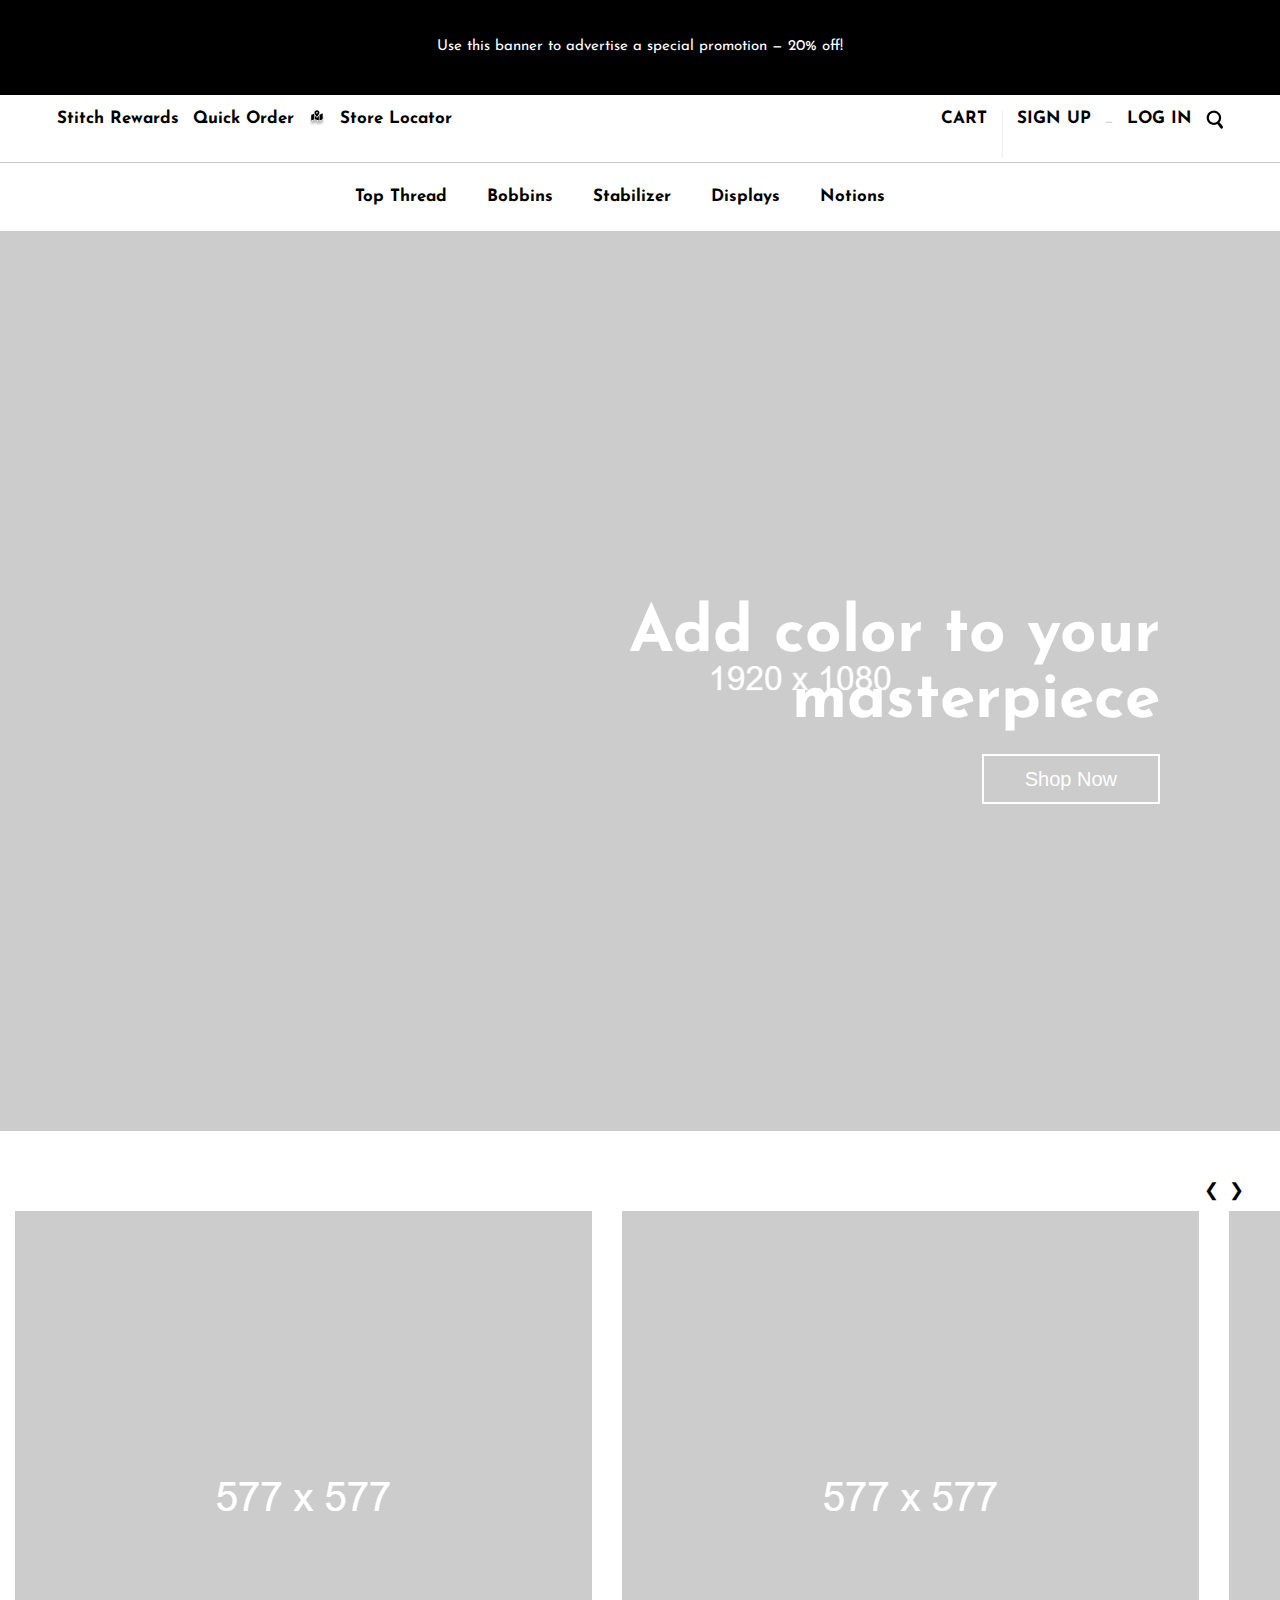
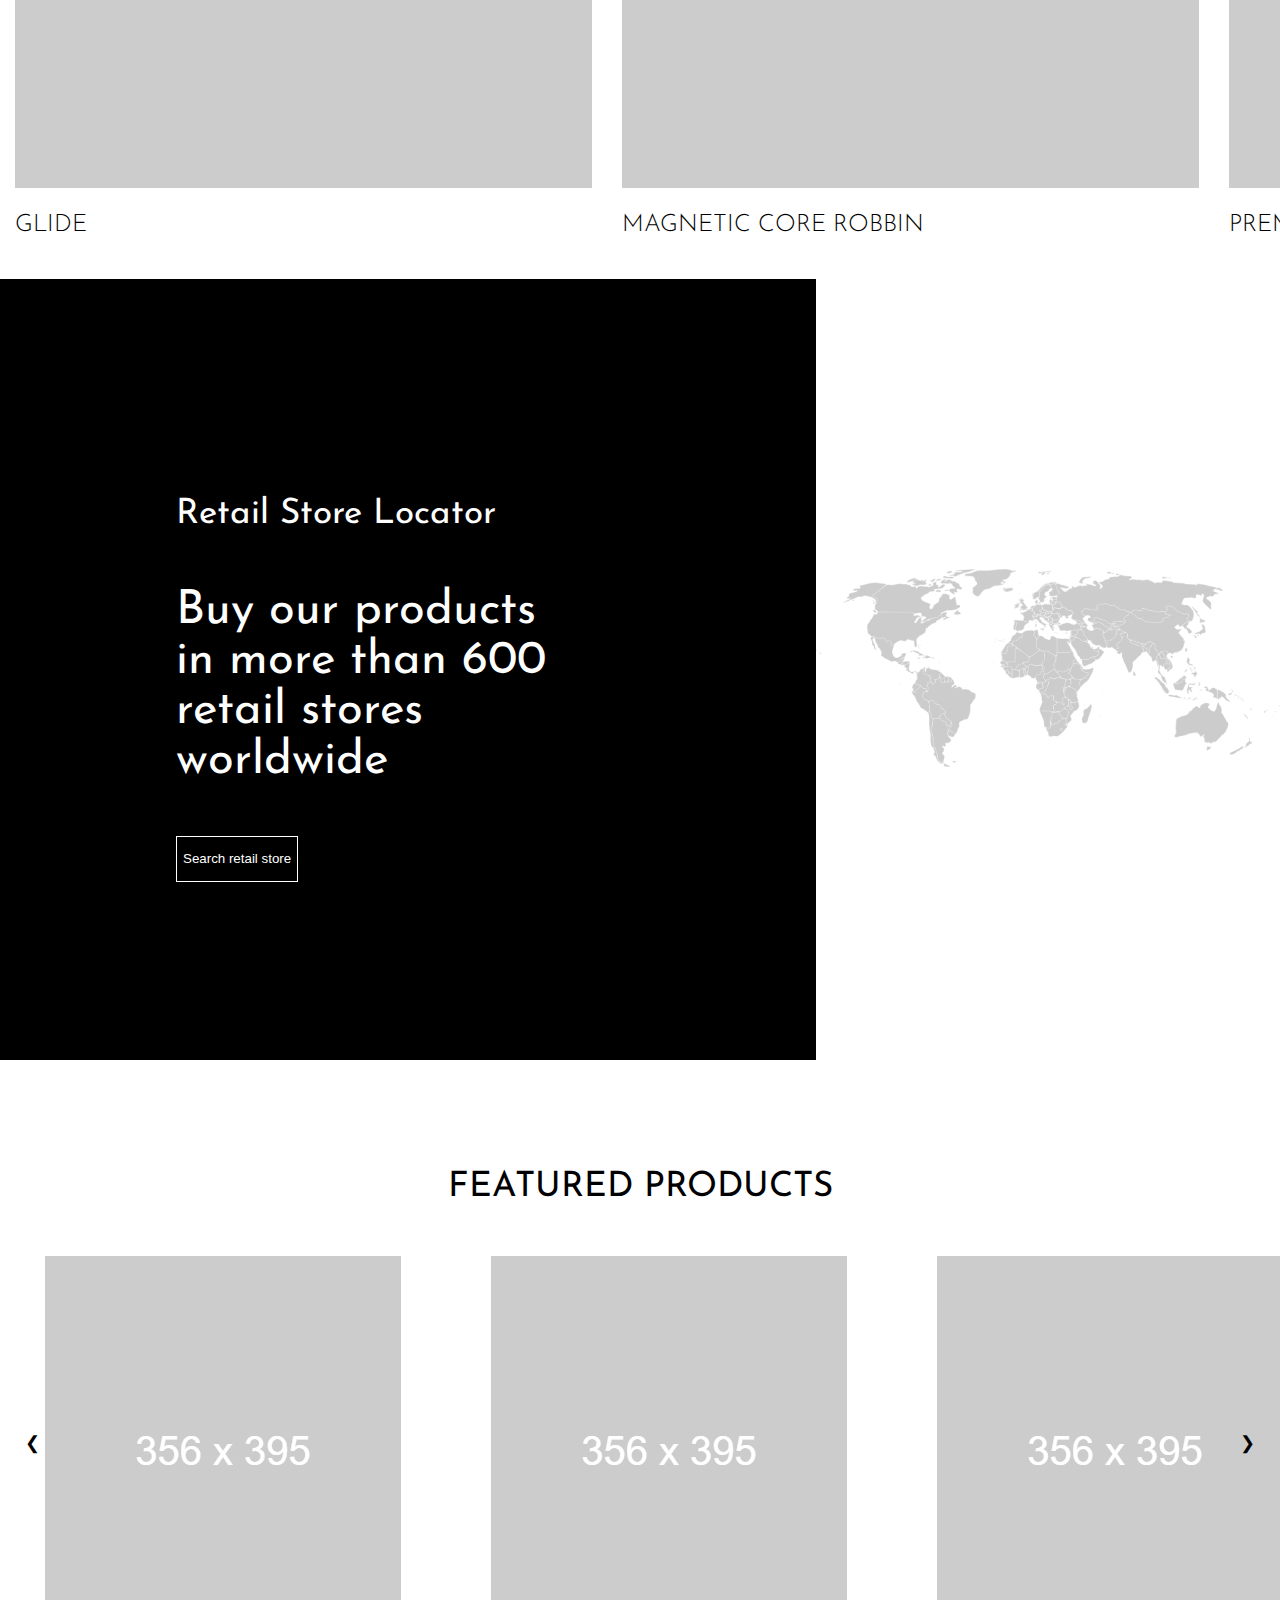
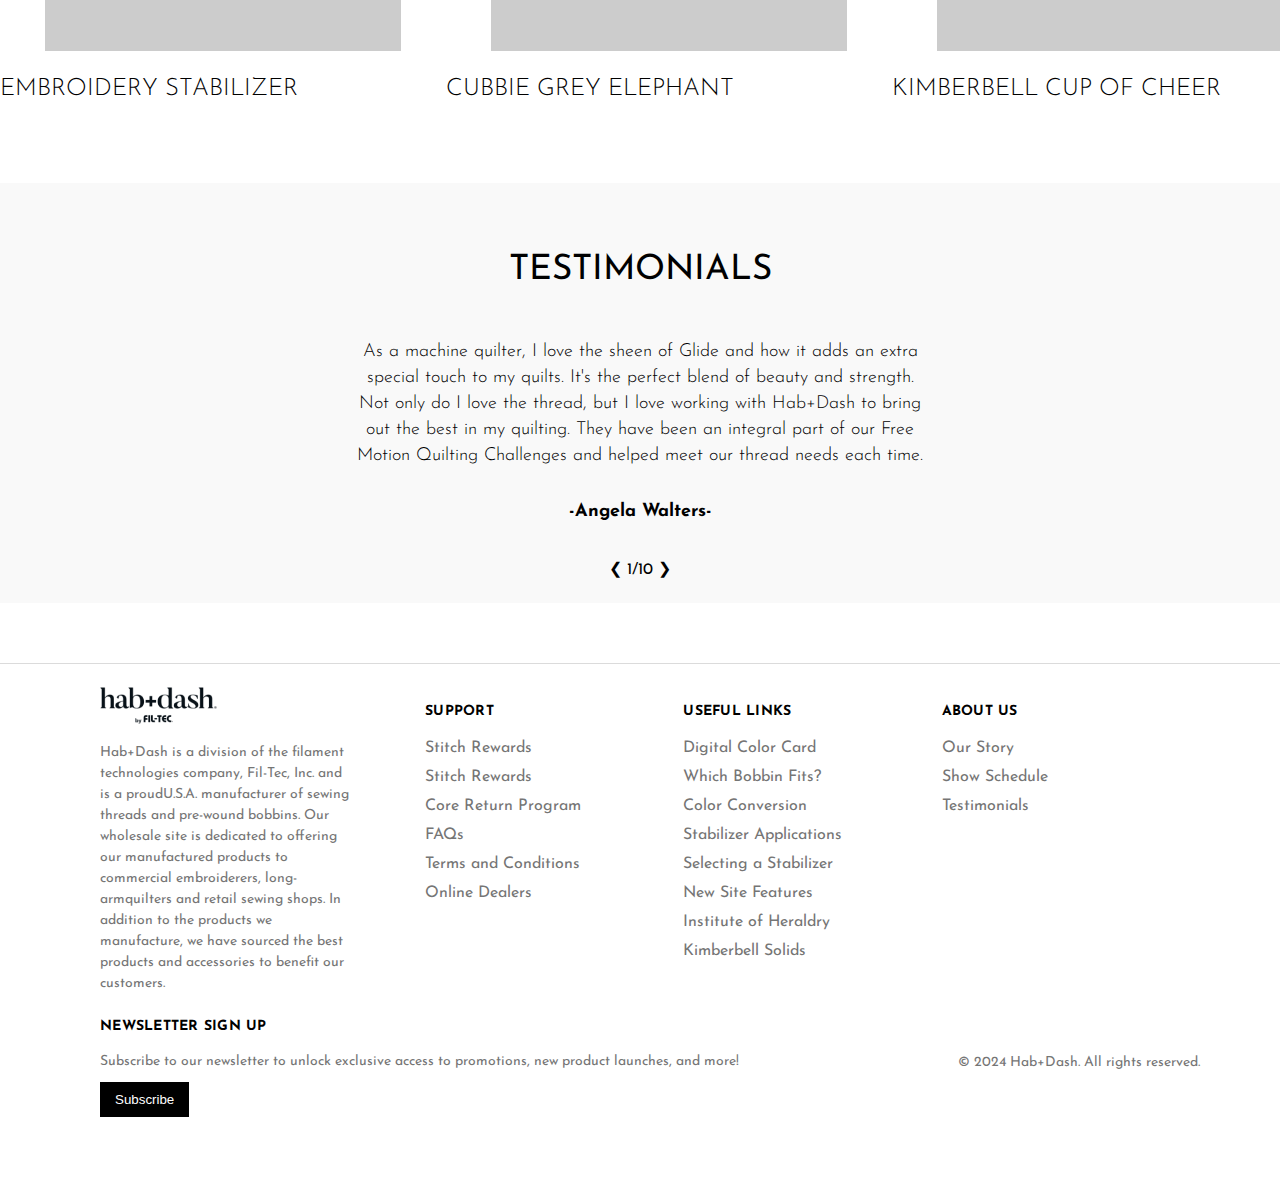
==== e-commerce/index.html @ 7651ccb4 "Add files via upload" ====
<!DOCTYPE html>
<html lang="en">

<head>
  <meta charset="UTF-8">
  <meta name="viewport" content="width=device-width, initial-scale=1.0">
  <link rel="preconnect" href="https://fonts.googleapis.com">
  <link rel="preconnect" href="https://fonts.gstatic.com" crossorigin>
  <link href="https://fonts.googleapis.com/css2?family=Josefin+Sans:ital,wght@0,100..700;1,100..700&display=swap"
    rel="stylesheet">
  <link rel="stylesheet" href="style.css">
  <script src="script.js"></script>
  <title>Test</title>
</head>

<body>
  <div class="promo-banner">
    <p>Use this banner to advertise a special promotion &mdash; 20% off!</p>
  </div>
  <header>
    <div class="top-nav">
      <div class="left-div">
        <ul>
          <li><a href="#">Stitch Rewards</a></li>
          <li><a href="#">Quick Order</a></li>
          <li><img src="img/Symbol.svg" alt="Symbol" width="18px" height="16px"></li>
          <li><a href="#">Store Locator</a></li>
        </ul>
      </div>

      <div class="right-div">
        <ul>
          <li><a href="#">CART</a></li>
          <li><img src="img/pseudo.png" alt="icon"></li>
          <li><a href="#">SIGN UP</a></li>
          <li><img src="img/–.png" alt="icon"></li>
          <li><a href="#">LOG IN</a></li>
          <li><img src="img/Vector.png" alt="icon"></li>
        </ul>
      </div>
    </div>

    <div class="bottom-nav">
      <div class="logo">
        <img src="img/logo.png" alt="logo" style="width: 210px; height: 67.19px;">
      </div>
      <nav class="main-nav">
        <ul>
          <li><a href="#">Top Thread</a></li>
          <li><a href="#">Bobbins</a></li>
          <li><a href="#">Stabilizer</a></li>
          <li><a href="#">Displays</a></li>
          <li><a href="#">Notions</a></li>
        </ul>
      </nav>
    </div>
  </header>


  <main>
    <section class="hero">
      <h1>Add color to your masterpiece</h1>
      <button>Shop Now</button>
    </section>
    <section class="carousel">
      <button class="arrow left">&#10094;</button>
      <button class="arrow right">&#10095;</button>
      <div class="carousel-inner">
        <div class="carousel-item">
          <img src="img/dummy_577x577_ffffff_cccccc.png" alt="Placeholder Image">
          <p>GLIDE</p>
        </div>
        <div class="carousel-item">
          <img src="img/dummy_577x577_ffffff_cccccc.png" alt="Placeholder Image">
          <p>MAGNETIC CORE ROBBIN</p>
        </div>
        <div class="carousel-item">
          <img src="img/dummy_577x577_ffffff_cccccc.png" alt="Placeholder Image">
          <p>PREMIUM STABILIZER</p>
        </div>
        <div class="carousel-item">
          <img src="img/dummy_577x577_ffffff_cccccc.png" alt="Placeholder Image">
          <p>RETAIL DISPLAYS AND KITS</p>
        </div>
        <div class="carousel-item">
          <img src="img/dummy_577x577_ffffff_cccccc.png" alt="Placeholder Image">
        </div>
        <div class="carousel-item">
          <img src="img/dummy_577x577_ffffff_cccccc.png" alt="Placeholder Image">
        </div>
      </div>
    </section>
    <section class="global-container">
      <div class="global-reach">
        <p class="p1">Retail Store Locator</p>
        <p class="p2">Buy our products in more than 600 retail stores worldwide</p>
        <button>Search retail store</button>
      </div>
      <div class="global-image">
        <img src="img/BlankMap-World_gray 1.png" alt="global image map" width="923" height="395">
      </div>
      </div>
    </section>
    <section class="featured-products">
      <p>FEATURED PRODUCTS</p>
      <div class="grid-container">
        <div class="grid-item">
          <img src="img/dummy_356x395_ffffff_cccccc.png" alt="Placeholder Image">
          <p>EMBROIDERY STABILIZER</p>
        </div>
        <div class="grid-item">
          <img src="img/dummy_356x395_ffffff_cccccc.png" alt="Placeholder Image">
          <p>CUBBIE GREY ELEPHANT</p>
        </div>
        <div class="grid-item">
          <img src="img/dummy_356x395_ffffff_cccccc.png" alt="Placeholder Image">
          <p>KIMBERBELL CUP OF CHEER</p>
        </div>
        <div class="grid-item">
          <img src="img/dummy_356x395_ffffff_cccccc.png" alt="Placeholder Image">
          <p>KIMBERBELL TWO SCOOPS</p>
        </div>
        <div class="grid-item">
          <img src="img/dummy_356x395_ffffff_cccccc.png" alt="Placeholder Image">
          <p>KIMBERBELL</p>
        </div>
        <div class="grid-item">
          <img src="img/dummy_356x395_ffffff_cccccc.png" alt="Placeholder Image">
          <p>KIMBERBELL</p>
        </div>
        <div class="grid-item">
          <img src="img/dummy_356x395_ffffff_cccccc.png" alt="Placeholder Image">
          <p>KIMBERBELL</p>
        </div>
      </div>
      <button class="swipe left">&#10094;</button>
      <button class="swipe right">&#10095;</button>
    </section>
    <section class="testimonial">
      <div class="testimonial-container">
        <p class="title">TESTIMONIALS</p>
        <p class="p3">As a machine quilter, I love the sheen of Glide and how it adds an extra special touch to my
          quilts. It's the perfect blend of beauty and strength. Not only do I love the thread, but I love working with
          Hab+Dash to bring out the best in my quilting. They have been an integral part of our Free Motion Quilting
          Challenges and helped meet our thread needs each time.
        </p>
        <p class="autor"><b>-Angela Walters-</b></p>
        <p class="nr">&#10094; 1/10 &#10095;</p>
      </div>
    </section>

    <footer>
      <hr style="border: none; border-top: 1px solid #ccc; opacity: 0.7; ">

      <div class="footer-container">
        <div class="footer-section">
          <img src="img/logo.png" alt="logo">
          <p style="width: 255px; height: 250px; margin-right: 50px;">Hab+Dash is a division of the filament
            technologies company, Fil-Tec, Inc. and is a proudU.S.A. manufacturer of sewing threads and pre-wound
            bobbins. Our wholesale site is dedicated to offering our manufactured products to commercial embroiderers,
            long-armquilters and retail sewing shops. In addition to the products we manufacture, we have sourced the
            best products and accessories to benefit our customers.</p>
        </div>
        <div class="footer-section">
          <h3>SUPPORT</h3>
          <ul>
            <li><a href="#">Stitch Rewards</a></li>
            <li><a href="#">Stitch Rewards</a></li>
            <li><a href="#">Core Return Program</a></li>
            <li><a href="#">FAQs</a></li>
            <li><a href="#">Terms and Conditions</a></li>
            <li><a href="#">Online Dealers</a></li>
          </ul>
        </div>
        <div class="footer-section">
          <h3>USEFUL LINKS</h3>
          <ul>
            <li><a href="#">Digital Color Card</a></li>
            <li><a href="#">Which Bobbin Fits?</a></li>
            <li><a href="#">Color Conversion</a></li>
            <li><a href="#">Stabilizer Applications</a></li>
            <li><a href="#">Selecting a Stabilizer</a></li>
            <li><a href="#">New Site Features</a></li>
            <li><a href="#">Institute of Heraldry</a></li>
            <li><a href="#">Kimberbell Solids</a></li>
          </ul>
        </div>
        <div class="footer-section">
          <h3>ABOUT US</h3>
          <ul>
            <li><a href="#">Our Story</a></li>
            <li><a href="#">Show Schedule</a></li>
            <li><a href="#">Testimonials</a></li>
          </ul>
        </div>
        <div class="footer-section" style="margin-right: 100px;">
          <h3>NEWSLETTER SIGN UP</h3>
          <p>Subscribe to our newsletter to unlock exclusive access to promotions, new product launches, and more!</p>
          <button>Subscribe</button>
        </div>
        <p class="rights">© 2024 Hab+Dash. All rights reserved.</p>
      </div>

    </footer>
  </main>
</body>

</html>
---- e-commerce/style.css ----
body {
  margin: 0 auto;
  padding: 0 auto;
  max-width: 100%;
  width: 1920px;
  font-family: "Josefin Sans";
}

.promo-banner {
  background-color: #000;
  color: #fff;
  font-size: 15px;
  font-weight: 400;
  text-align: center;
  line-height: 24.99px;
  padding: 20px 0;
  text-wrap: wrap;
}

header {
  background-color: #fff;
}

.top-nav {
  display: flex;
  justify-content: space-between;
  padding: 15px 50px 0 50px;
  border-bottom: 1px solid #ccc;
}

.left-div ul,
.right-div ul {
  display: flex;
  list-style: none;
  padding: 0;
  margin: 0;
}


.left-div ul li,
.right-div ul li {
  margin: 0 7px;
  font-size: 17px;
  font-weight: 700;

}

.left-div ul li a,
.right-div ul li a {
  text-decoration: none;
  color: #000000;
}

.bottom-nav {
  display: flex;
  justify-content: space-between;
  align-items: center;
  padding: 20px 50px;
}

.main-nav {
  display: flex;
  transform: translateX(-100%);
}

.main-nav ul {
  display: flex;
  list-style: none;
  padding: 0;
  margin: 0;
}

.main-nav ul li {
  margin: 0 20px;
}

.main-nav ul li a {
  text-decoration: none;
  color: #000000;
  font-size: 17px;
  font-weight: 700;
  line-height: 28.32px;
}


.hero {
  background-image: url(img/dummy_1920x1080_ffffff_cccccc.png);
  display: flex;
  background-size: cover;
  background-repeat: no-repeat;
  flex-direction: column;
  justify-content: center;
  align-items: flex-end;
  height: 100vh;
  padding: 0 120px;
  font-weight: 400;
}

.hero h1 {
  font-size: 64px;
  line-height: 66px;
  text-align: right;
  color: #fff;
  max-width: 562px;
  margin-bottom: 20px;

}

.hero button {
  background-color: rgba(0, 0, 0, 0);
  color: #fff;
  font-size: 20px;
  line-height: 14px;
  border: 2px solid #fff;
  padding: 16px 41px;

}

button {
  cursor: pointer;
}

.carousel {
  position: relative;
  background-color: #fff;
  display: flex;
  padding-top: 80px;
  overflow: hidden;
}

.carousel-inner {
  display: flex;
}

.carousel-item {
  min-height: 1px;
  padding: 0px 15px 0 15px;


}

.carousel-item p {
  margin: 0;
  font-size: 24px;
  font-weight: 300;
  line-height: 66px;
  text-align: left;
  min-height: 1px;
  padding: 0px 15px 21px 0;

}

.carousel-item img {
  flex-shrink: 0;
  width: 577;
  height: 577;
}

.arrow {
  position: absolute;
  transform: translateY(-100%);
  background-color: rgba(0, 0, 0, 0);
  color: black;
  border: none;
  padding: 10px;
  cursor: pointer;
  font-size: 18px;
  z-index: 1;
  align-items: right;
}

.arrow.left {
  right: 4%;
}

.arrow.right {
  right: 2%;
}

.global-container {
  display: flex;
  justify-content: space-between;
  align-items: center;
  flex-wrap: wrap;
}

.global-reach {
  background-color: #000;
  color: #fff;
  padding: 176px;
  max-width: 600px;
  font-weight: 400;
  line-height: 50px;
}

.global-image img {
  width: 100%;
  height: auto;
}

.global-reach,
.global-image {
  flex: 1;
}

.global-reach .p1 {
  font-size: 35px;

}

.global-reach .p2 {
  font-size: 47px;
  max-width: 595px;


}

.global-reach button {
  max-width: 178px;
  height: 46px;
  border: 1px solid #fff;
  color: #fff;
  background-color: rgba(0, 0, 0, 0);

}

.featured-products {
  position: relative;
  margin: 60px 0 60px 0;
  overflow: hidden;
}

.featured-products p {
  font-size: 35px;
  font-weight: 400;
  line-height: 66px;
  text-align: center;


}

.grid-container {
  display: flex;

}

.grid-item img {
  padding: 0 45px 0 45px;
  width: 356px;
  height: 395px;
}

.grid-item p {
  font-size: 24px;
  font-weight: 300;
  line-height: 20px;
  text-align: left;

}

.swipe {
  position: absolute;
  top: 50%;
  background-color: rgba(0, 0, 0, 0);
  color: black;
  border: none;
  padding: 10px 15px;
  font-size: 18px;
  border-radius: 50%;
}

.swipe:hover {
  background-color: rgba(0, 0, 0, 0.3);
}

.swipe.left {
  left: 10px;
}

.swipe.right {
  right: 10px;
}

.testimonial {
  background-color: #F9F9F9;
  min-height: 385px;
  text-align: center;
  padding-top: 20px;
  margin: 0;
  flex-wrap: wrap;
}

.title {
  font-size: 35px;
  font-weight: 400;
  line-height: 66px;
}

.p3 {

  font-size: 18px;
  font-weight: 300;
  line-height: 26px;
  padding: 0 350px;
}

.autor {
  font-size: 18px;
  font-weight: 400;
  line-height: 50px;
  margin: 0;

}

.nr {
  font-size: 16px;
  font-weight: 400;
  line-height: 66px;
  margin: 0;

}

footer {
  background-color: #fff;
  margin-top: 60px;
}

.footer-container {
  padding: 35px 120px 100px 300px;
  display: flex;
  flex-wrap: wrap;
}

.footer-section {
  flex: 1 1 200px;
  margin-right: 20px;
}

.footer-section h3 {
  margin-bottom: 10px;
  font-weight: 700;
  letter-spacing: 0.25px;
  color: #000;
  font-size: 14px;
  line-height: 21px;
  text-decoration: none;

}

.footer-container p {
  color: #757575;
  margin-bottom: 10px;
  font-size: 14px;
  font-weight: 400;
  line-height: 21px;
  text-decoration: none;
}

.footer-section ul {
  list-style: none;
  padding: 0;
}

.footer-section ul li {
  margin-bottom: 8px;
  line-height: 21px;
}

.footer-section ul li a {
  text-decoration: none;
  color: #757575;

}

.footer-section ul li a:hover {
  text-decoration: underline;
}

.footer-section button {
  background-color: #000;
  color: #fff;
  padding: 10px 15px;
  border: none;
}

.rights {
  margin-top: 50px;
}

@media(max-width: 1500px) {
  .logo {
    display: none;
  }

  .main-nav {
    display: flex;
    transform: translateX(50%);
  }

  .footer-container {
    padding: 15px 80px 70px 100px;
  }
}

@media (max-width: 1200px) {
  .global-container {
    flex-direction: column;
  }

  .p3 {
    font-size: 18px;
    font-weight: 300;
    line-height: 26px;
    padding: 0 250px;
  }

  .main-nav {
    display: flex;
    transform: translateX(0%);
  }

  .left-div ul li,
  .right-div ul li {
    margin: 0 5px;
    font-size: 13px;
    font-weight: 700;
  }

  .main-nav ul li a {
    text-decoration: none;
    color: #000000;
    font-size: 13px;
    font-weight: 700;
    line-height: 25px;
  }


}

@media (max-width: 768px) {
  .hero {
    background-size: cover;
    padding: 0 30px;
  }

  .global-reach {
    padding: 30px;
  }

  .global-reach .p1 {
    font-size: 25px;
  }

  .global-reach .p2 {
    font-size: 35px;
    line-height: 35px;
  }

  .hero h1 {
    font-size: 45px;
    line-height: 45px;

  }

  .p3 {
    font-size: 18px;
    font-weight: 300;
    line-height: 26px;
    padding: 0 100px;
  }

  .footer-container {
    padding: 10px 30px 40px 60px;
  }
}
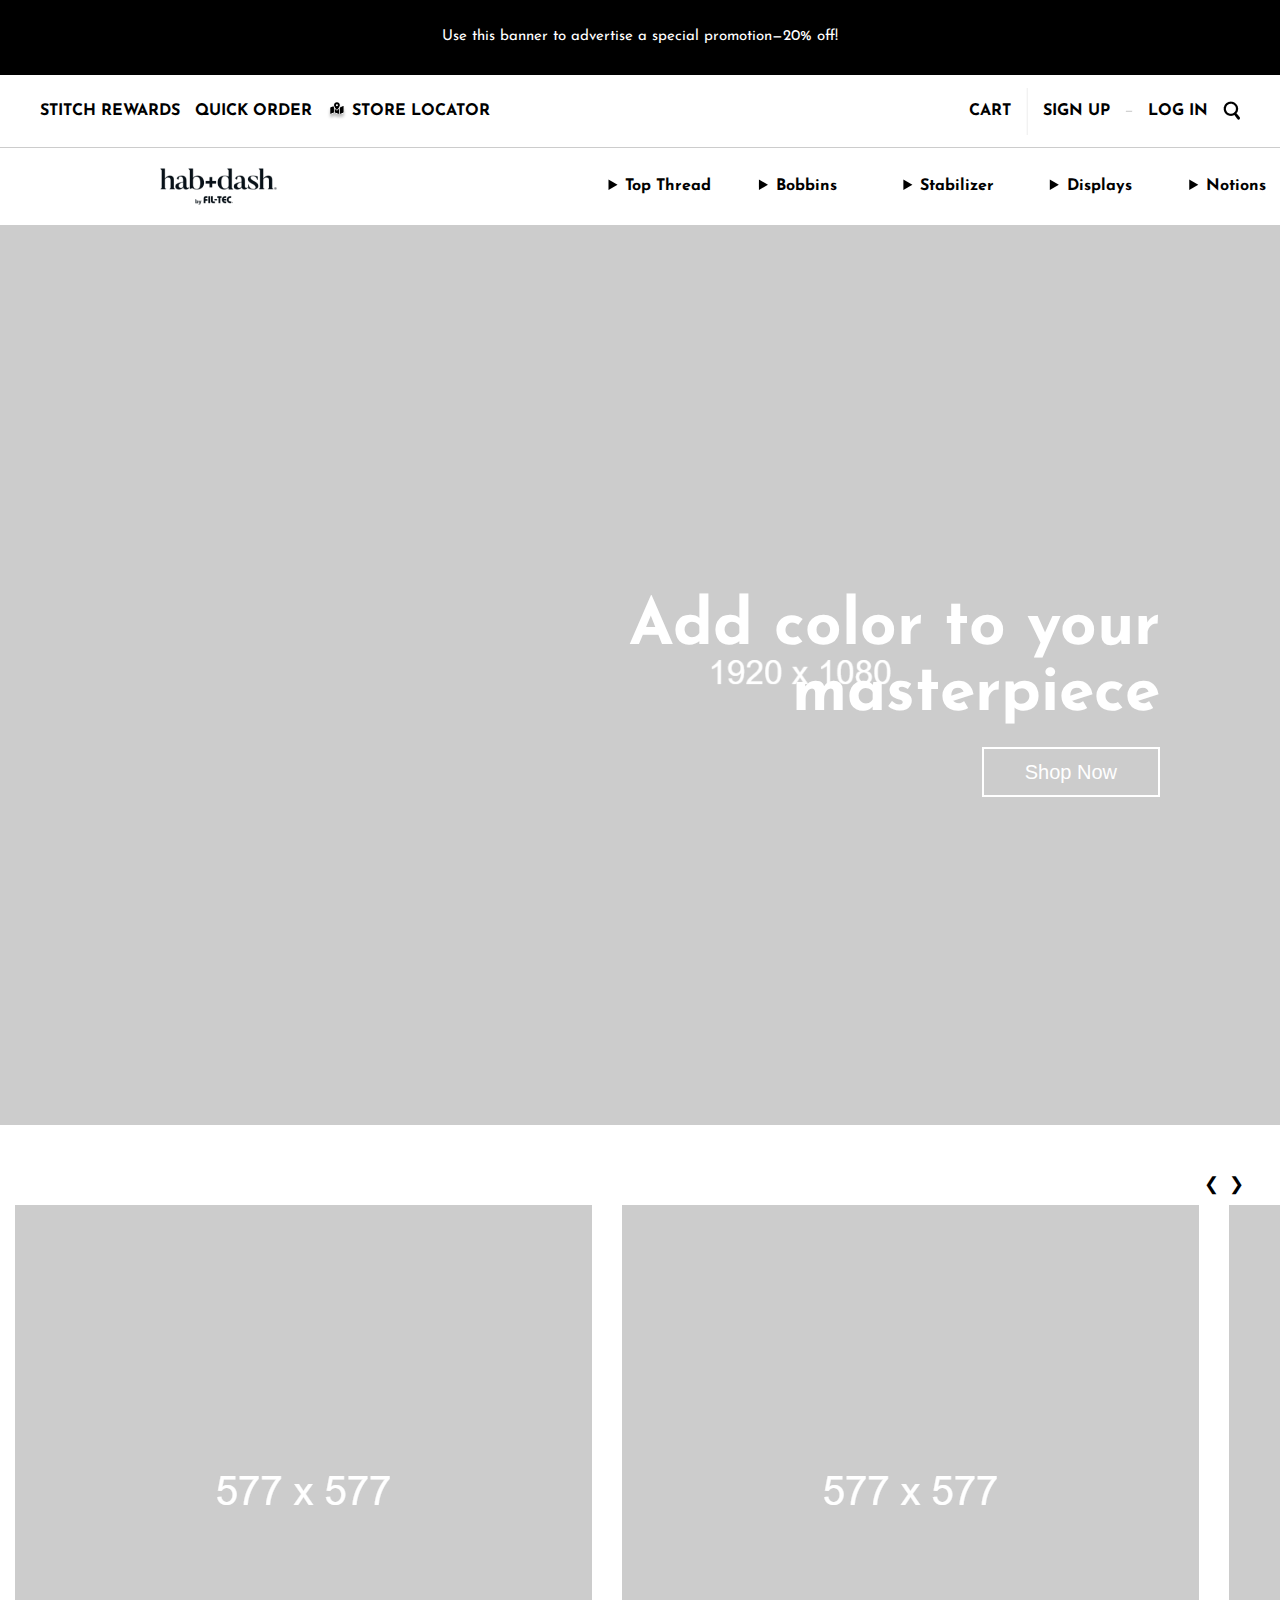
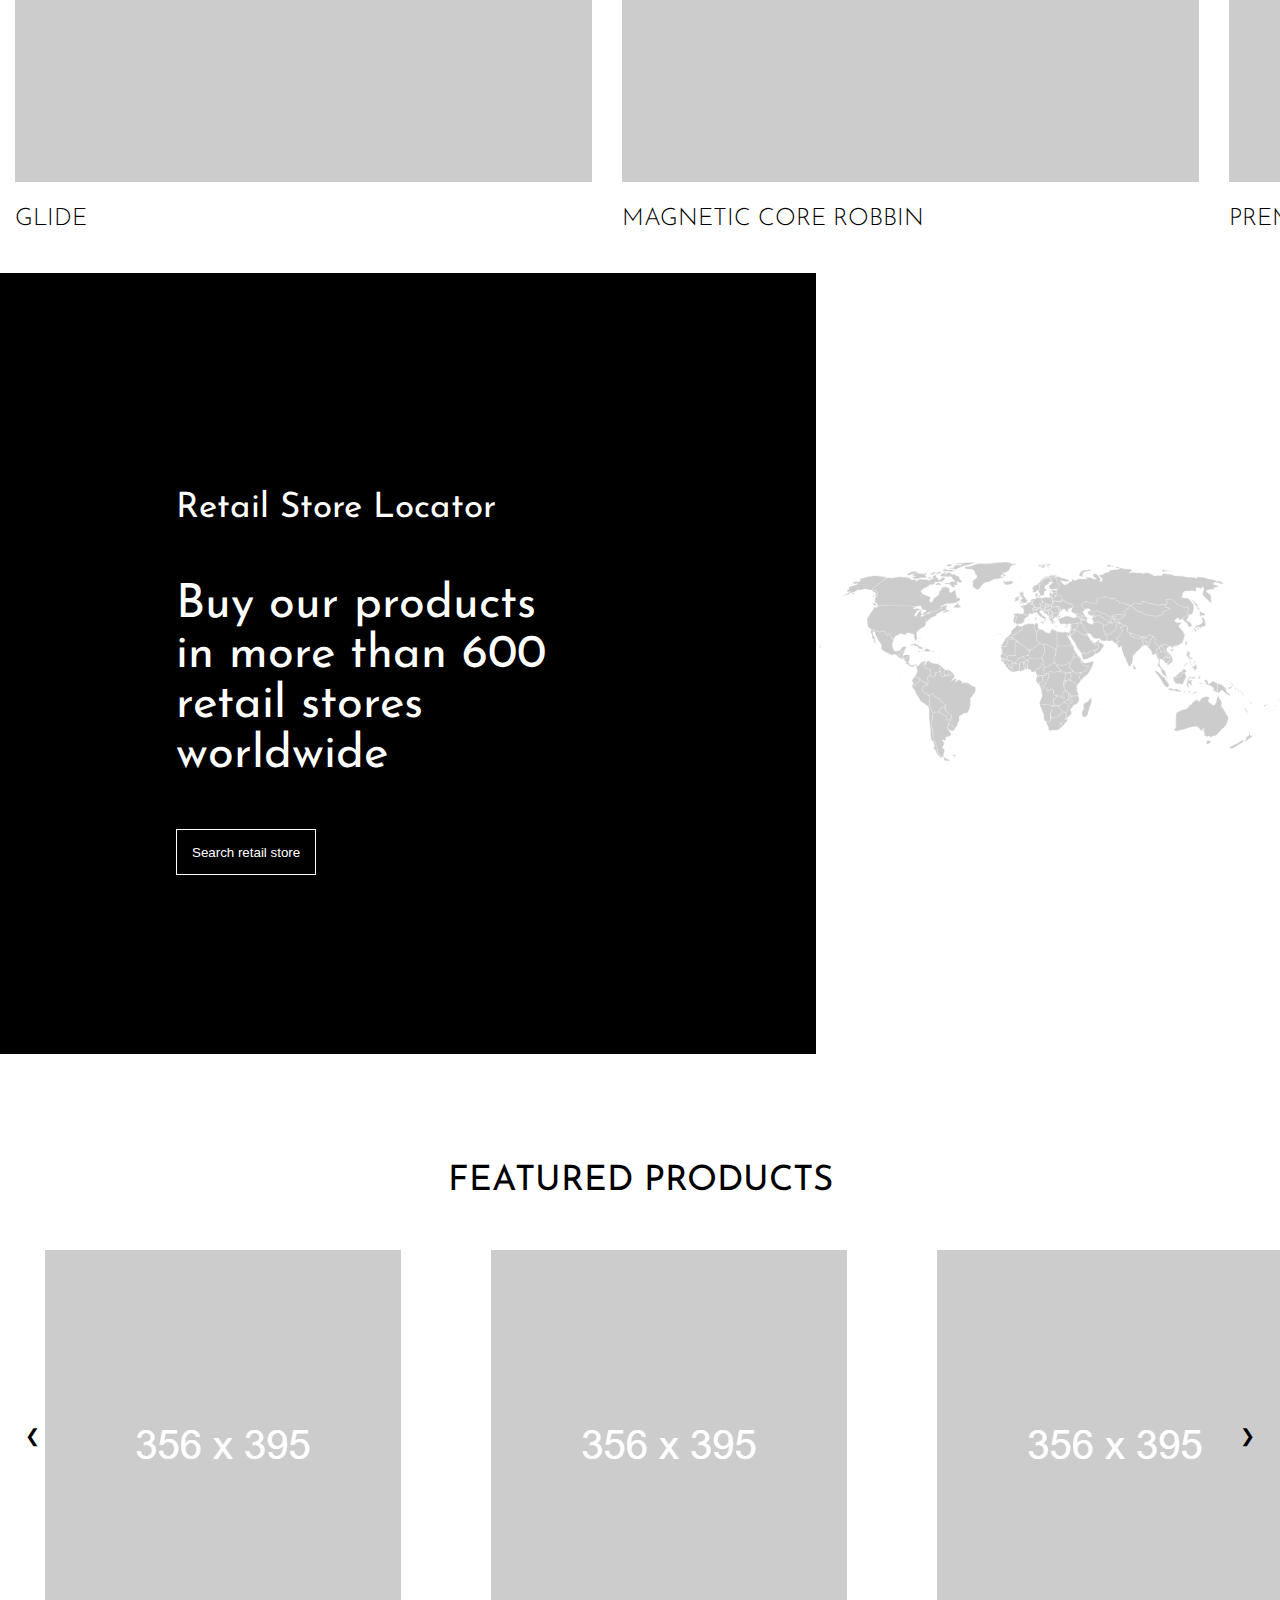
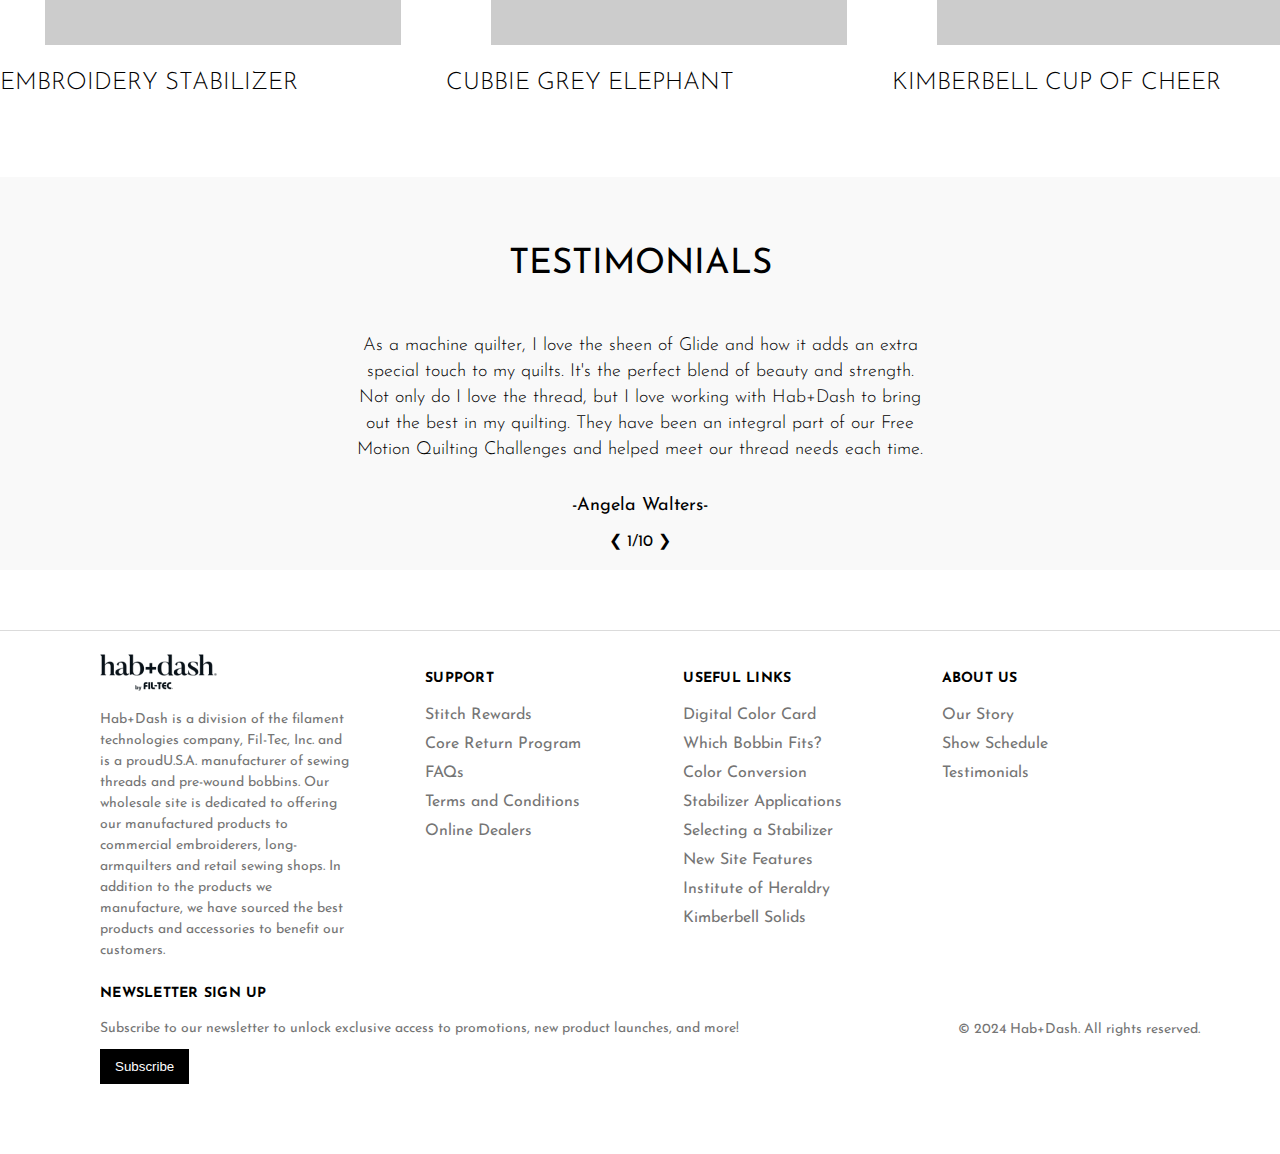
==== commit a835f121: "Updated files" ====
--- a/e-commerce/index.html
+++ b/e-commerce/index.html
@@ -9,51 +9,60 @@
   <link href="https://fonts.googleapis.com/css2?family=Josefin+Sans:ital,wght@0,100..700;1,100..700&display=swap"
     rel="stylesheet">
   <link rel="stylesheet" href="style.css">
-  <script src="script.js"></script>
   <title>Test</title>
 </head>
 
 <body>
   <div class="promo-banner">
-    <p>Use this banner to advertise a special promotion &mdash; 20% off!</p>
+    <p>Use this banner to advertise a special promotion&mdash;20% off!</p>
   </div>
   <header>
-    <div class="top-nav">
+    <nav class="top-nav">
       <div class="left-div">
-        <ul>
-          <li><a href="#">Stitch Rewards</a></li>
-          <li><a href="#">Quick Order</a></li>
-          <li><img src="img/Symbol.svg" alt="Symbol" width="18px" height="16px"></li>
-          <li><a href="#">Store Locator</a></li>
-        </ul>
+        <span><strong>STITCH REWARDS</strong></span>
+        <span><strong>QUICK ORDER</strong></span>
+        <div class="store-locator">
+          <img src="img/Symbol.svg" alt="Store Locator" width="20">
+          <span><strong>STORE LOCATOR</strong></span>
+        </div>
       </div>
 
       <div class="right-div">
-        <ul>
-          <li><a href="#">CART</a></li>
-          <li><img src="img/pseudo.png" alt="icon"></li>
-          <li><a href="#">SIGN UP</a></li>
-          <li><img src="img/–.png" alt="icon"></li>
-          <li><a href="#">LOG IN</a></li>
-          <li><img src="img/Vector.png" alt="icon"></li>
-        </ul>
-      </div>
-    </div>
-
-    <div class="bottom-nav">
+        <span><strong>CART</strong></span>
+        <img src="img/pseudo.png" alt="icon">
+        <span><strong>SIGN UP</strong></span>
+        <img src="img/–.png" alt="icon">
+        <span><strong>LOG IN</strong></span>
+        <img src="img/Vector.png" alt="icon">
+      </div>
+    </nav>
+
+    <nav class="bottom-nav">
       <div class="logo">
-        <img src="img/logo.png" alt="logo" style="width: 210px; height: 67.19px;">
-      </div>
-      <nav class="main-nav">
-        <ul>
-          <li><a href="#">Top Thread</a></li>
-          <li><a href="#">Bobbins</a></li>
-          <li><a href="#">Stabilizer</a></li>
-          <li><a href="#">Displays</a></li>
-          <li><a href="#">Notions</a></li>
-        </ul>
-      </nav>
-    </div>
+        <img src="img/logo.png" alt="logo" class="logo-img">
+      </div>
+      <div>
+        <details class="main-nav">
+          <summary><strong>Top Thread</strong></summary>
+        </details>
+
+        <details class="main-nav">
+          <summary><strong>Bobbins</strong></summary>
+        </details>
+
+        <details class="main-nav">
+          <summary><strong>Stabilizer</strong></summary>
+        </details>
+
+        <details class="main-nav">
+          <summary><strong>Displays</strong></summary>
+        </details>
+
+        <details class="main-nav">
+          <summary><strong>Notions</strong></summary>
+        </details>
+      </div>
+    </nav>
   </header>
 
 
@@ -137,15 +146,15 @@
       <button class="swipe right">&#10095;</button>
     </section>
     <section class="testimonial">
-      <div class="testimonial-container">
+      <div>
         <p class="title">TESTIMONIALS</p>
         <p class="p3">As a machine quilter, I love the sheen of Glide and how it adds an extra special touch to my
           quilts. It's the perfect blend of beauty and strength. Not only do I love the thread, but I love working with
           Hab+Dash to bring out the best in my quilting. They have been an integral part of our Free Motion Quilting
           Challenges and helped meet our thread needs each time.
         </p>
-        <p class="autor"><b>-Angela Walters-</b></p>
-        <p class="nr">&#10094; 1/10 &#10095;</p>
+        <span class="autor">-Angela Walters-</span><br>
+        <span>&#10094; 1/10 &#10095;</span>
       </div>
     </section>
 
@@ -164,7 +173,6 @@
         <div class="footer-section">
           <h3>SUPPORT</h3>
           <ul>
-            <li><a href="#">Stitch Rewards</a></li>
             <li><a href="#">Stitch Rewards</a></li>
             <li><a href="#">Core Return Program</a></li>
             <li><a href="#">FAQs</a></li>
@@ -204,5 +212,6 @@
     </footer>
   </main>
 </body>
+<script src="script.js"></script>
 
 </html>--- a/e-commerce/style.css
+++ b/e-commerce/style.css
@@ -1,6 +1,5 @@
 body {
   margin: 0 auto;
-  padding: 0 auto;
   max-width: 100%;
   width: 1920px;
   font-family: "Josefin Sans";
@@ -13,7 +12,7 @@
   font-weight: 400;
   text-align: center;
   line-height: 24.99px;
-  padding: 20px 0;
+  padding: 10px 0;
   text-wrap: wrap;
 }
 
@@ -24,63 +23,58 @@
 .top-nav {
   display: flex;
   justify-content: space-between;
-  padding: 15px 50px 0 50px;
+  padding: 12px 40px;
   border-bottom: 1px solid #ccc;
 }
 
-.left-div ul,
-.right-div ul {
-  display: flex;
-  list-style: none;
-  padding: 0;
+.left-div {
+  display: flex;
+  align-items: center;
+  gap: 15px;
+}
+
+.store-locator {
+  display: flex;
+  align-items: center;
+  gap: 5px;
+}
+
+.right-div {
+  display: flex;
+  align-items: center;
+  gap: 15px;
+}
+
+.right-div img {
+  height: auto;
+}
+
+.bottom-nav {
+  display: flex;
+  justify-content: flex-start;
+  padding: 20px 0;
+}
+
+.bottom-nav>div {
+  display: flex;
+  align-items: center;
+  gap: 30px;
+}
+
+.logo {
+  margin: 0 250px 0 160px;
+}
+
+.main-nav {
+  display: flex;
+  align-items: column;
+}
+
+summary {
+  padding: 0 15px;
   margin: 0;
 }
 
-
-.left-div ul li,
-.right-div ul li {
-  margin: 0 7px;
-  font-size: 17px;
-  font-weight: 700;
-
-}
-
-.left-div ul li a,
-.right-div ul li a {
-  text-decoration: none;
-  color: #000000;
-}
-
-.bottom-nav {
-  display: flex;
-  justify-content: space-between;
-  align-items: center;
-  padding: 20px 50px;
-}
-
-.main-nav {
-  display: flex;
-  transform: translateX(-100%);
-}
-
-.main-nav ul {
-  display: flex;
-  list-style: none;
-  padding: 0;
-  margin: 0;
-}
-
-.main-nav ul li {
-  margin: 0 20px;
-}
-
-.main-nav ul li a {
-  text-decoration: none;
-  color: #000000;
-  font-size: 17px;
-  font-weight: 700;
-  line-height: 28.32px;
-}
 
 
 .hero {
@@ -138,6 +132,7 @@
 
 
 }
+
 
 .carousel-item p {
   margin: 0;
@@ -151,9 +146,9 @@
 }
 
 .carousel-item img {
-  flex-shrink: 0;
-  width: 577;
-  height: 577;
+  object-fit: cover;
+  width: 577px;
+  height: 577px;
 }
 
 .arrow {
@@ -165,8 +160,7 @@
   padding: 10px;
   cursor: pointer;
   font-size: 18px;
-  z-index: 1;
-  align-items: right;
+  z-index: 10;
 }
 
 .arrow.left {
@@ -221,7 +215,7 @@
   border: 1px solid #fff;
   color: #fff;
   background-color: rgba(0, 0, 0, 0);
-
+  padding: 2px 15px;
 }
 
 .featured-products {
@@ -283,11 +277,9 @@
 
 .testimonial {
   background-color: #F9F9F9;
-  min-height: 385px;
   text-align: center;
-  padding-top: 20px;
+  padding: 20px 0 20px 0;
   margin: 0;
-  flex-wrap: wrap;
 }
 
 .title {
@@ -308,14 +300,6 @@
   font-size: 18px;
   font-weight: 400;
   line-height: 50px;
-  margin: 0;
-
-}
-
-.nr {
-  font-size: 16px;
-  font-weight: 400;
-  line-height: 66px;
   margin: 0;
 
 }
@@ -387,6 +371,17 @@
   margin-top: 50px;
 }
 
+.logo img {
+  display: block;
+  max-width: 100%;
+}
+
+button:hover,
+.arrow:hover {
+  background-color: rgba(0, 0, 0, 0.1);
+  transition: background-color 0.3s ease;
+}
+
 @media(max-width: 1500px) {
   .logo {
     display: none;
@@ -462,6 +457,12 @@
 
   }
 
+  button:focus,
+  .arrow:focus {
+    outline: 2px solid #000;
+    outline-offset: 2px;
+  }
+
   .p3 {
     font-size: 18px;
     font-weight: 300;
@@ -472,4 +473,4 @@
   .footer-container {
     padding: 10px 30px 40px 60px;
   }
-}
+}